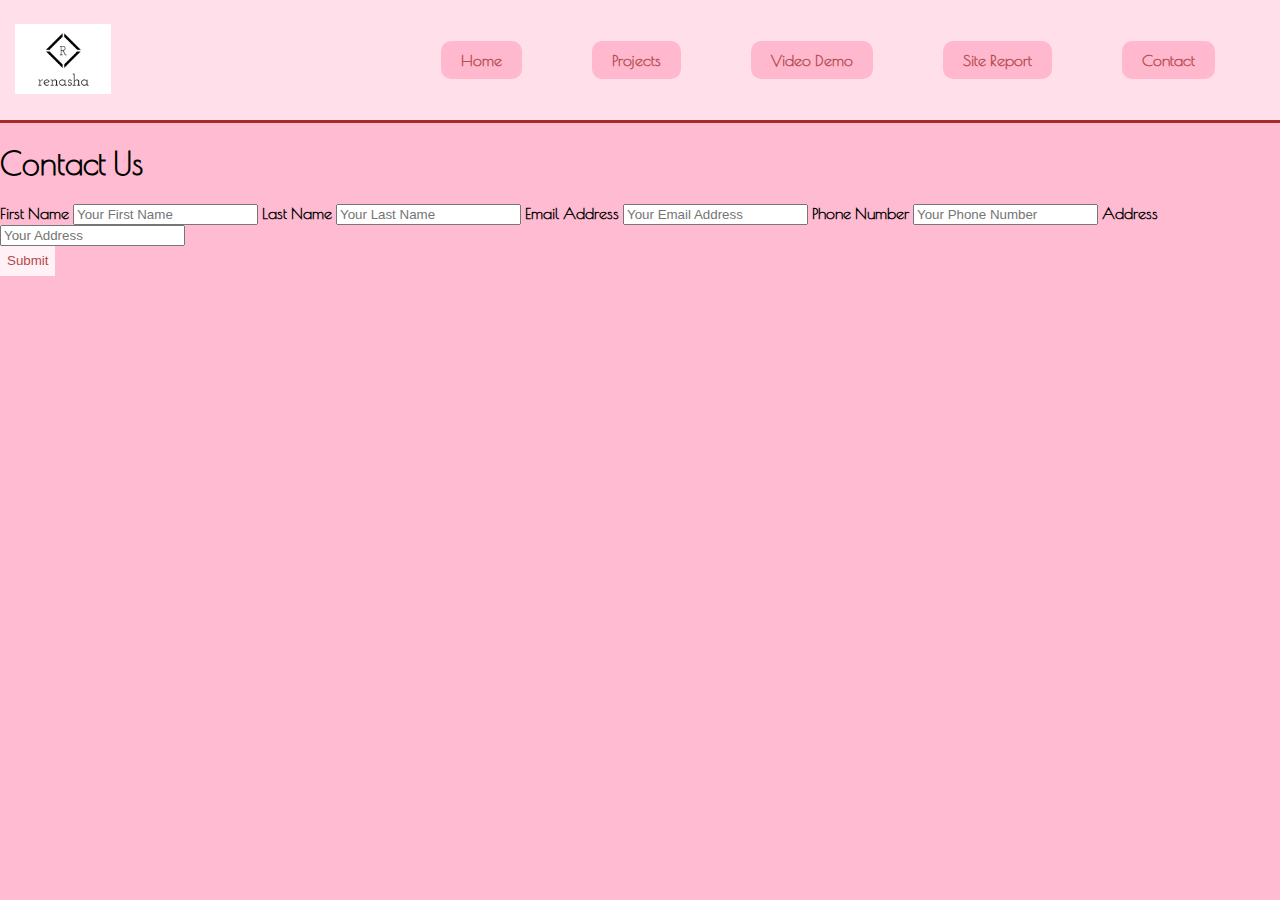
==== contact.html @ 232bf1fc "Edits" ====
<!DOCTYPE html>
<html>
<head>
	<title>Contact Us</title>
	<link rel="stylesheet" type="text/css" href="styling.css">
	<link rel="preconnect" href="https://fonts.googleapis.com">
	<link rel="preconnect" href="https://fonts.gstatic.com" crossorigin>
	<link href="https://fonts.googleapis.com/css2?family=Poiret+One&display=swap" rel="stylesheet">
	<link rel="stylesheet" href="https://cdnjs.cloudflare.com/ajax/libs/font-awesome/4.7.0/css/font-awesome.min.css">
</head>
<body>
	<header>
		<div class="logo">
			<img src="logo.png" alt="logo">
		</div>
		<nav class="navi">
			<ul class="ul">
				<li><a href="#">Home</a></li>
				<li><a href="#">Projects</a></li>
				<li><a href="#">Video Demo</a></li>
				<li><a href="#">Site Report</a></li>
				<li><a href="#">Contact</a></li>
			</ul>
		</nav>
	</header>
	<main>
		<h1>Contact Us</h1>
		<div class="formpage">
			<label for="fname">First Name</label>
			<input type="text" id="fname" name="firstname" placeholder="Your First Name">

			<label for="lname">Last Name</label>
			<input type="text" id="lname" name="lastname" placeholder="Your Last Name">

			<label for="email">Email Address</label>
			<input type="text" id="email" name="email" placeholder="Your Email Address">

			<label for="phno">Phone Number</label>
			<input type="text" id="phno" name="phno" placeholder="Your Phone Number">

			<label for="address">Address</label>
			<input type="text" id="address" name="address" placeholder="Your Address">
		</div>
		<div>
			<button>Submit</button>
		</div>
	</main>
</body>
</html>
---- styling.css ----
body{
	margin: 0;
	background-color: #ffbbd1;
	 font-family: "Poiret One", sans-serif;
  	font-weight: 600;
  	font-style: normal;
}

header {
	display: flex;
	justify-content: space-between;
	align-items: center;
	padding: 15px;
	background-color:#ffdfe9;
	height: 10vh;
	border-bottom: solid;
	border-color: brown;

}

header .logo img {
	height: 70px;
	
}

header nav ul {
	display: flex;
	list-style: none;
	margin: 0;
	padding-right: 50px;
	gap: 50px;

}

header nav ul li {
	margin-left: 20px;
	display: flex;
	justify-content: space-around;
	font-family: "Poiret One", sans-serif;
  	font-weight: bold;
  	font-style:normal ;
}

header nav ul li a {
	display: block;
	padding: 10px 20px;
	border-radius: 10px;
	text-decoration: none;  
	color: brown;
	background-color:#ffafc8 ;
	opacity: 0.8;
}

header nav ul li a:hover {
	opacity: 1; 
}


.bg {
	display: flex;
	flex-direction: column;
	align-items: center;
	text-align: center;
	position: relative;
	padding: 50px 20px;
	background-color:#ffdfe9 ;
	height: 60vh;
}

.bg .backgroundblock {
	position: absolute;
	top: 0;
	left: 0;
	width: 100%;
	height: 100%;
	background: linear-gradient(#ffafc8,#FF69B4);
	z-index: -1;
}

.bg .profileimage {
	border-radius: 50%;
	width: 200px;
	height: 200px;
	overflow: hidden;
	margin-bottom: 20px;

}
.profileimage img {
	width: 100%;
	height: 100%;
	object-fit: cover;
	border-radius: 50%;
}

.text {
	max-width: 800px;
	z-index: 1;
	color:brown ;
}

.text h1 {
	font-size: 70px;
	letter-spacing: 3px;
	margin: 0;
}

 .text p {
	font-size: 20px;
	margin-bottom: 15px;
}

.learnmore {
	display: inline-block;
	padding: 10px 20px;
	color: white;
	text-decoration: none;
	border-radius: 5px;
}




button {
	background-color: white;
	color: brown;
	opacity: 0.8;
	border: none;
	height: 30px;
	padding: 7px;
}

button:hover{
	opacity: 1;
}
.fa {
  padding: 20px;
  font-size: 80px;
  width: 50px;
  text-align: center;
  text-decoration: none;
  margin: 5px 2px;
}

.fa:hover {
	opacity: 1;

}

.fa-facebook {
	color: white;
}

.fa-instagram {
	color: white;
}

.fa-linkedin {
	color: white;
}

.fa-github {
	color: white;
}

.fa-twitter {
	color: white;
}

.icons {
	height: px;
}

footer {
	display: flex;
	justify-content: space-around;
	position: relative;
	top: 10px;
}
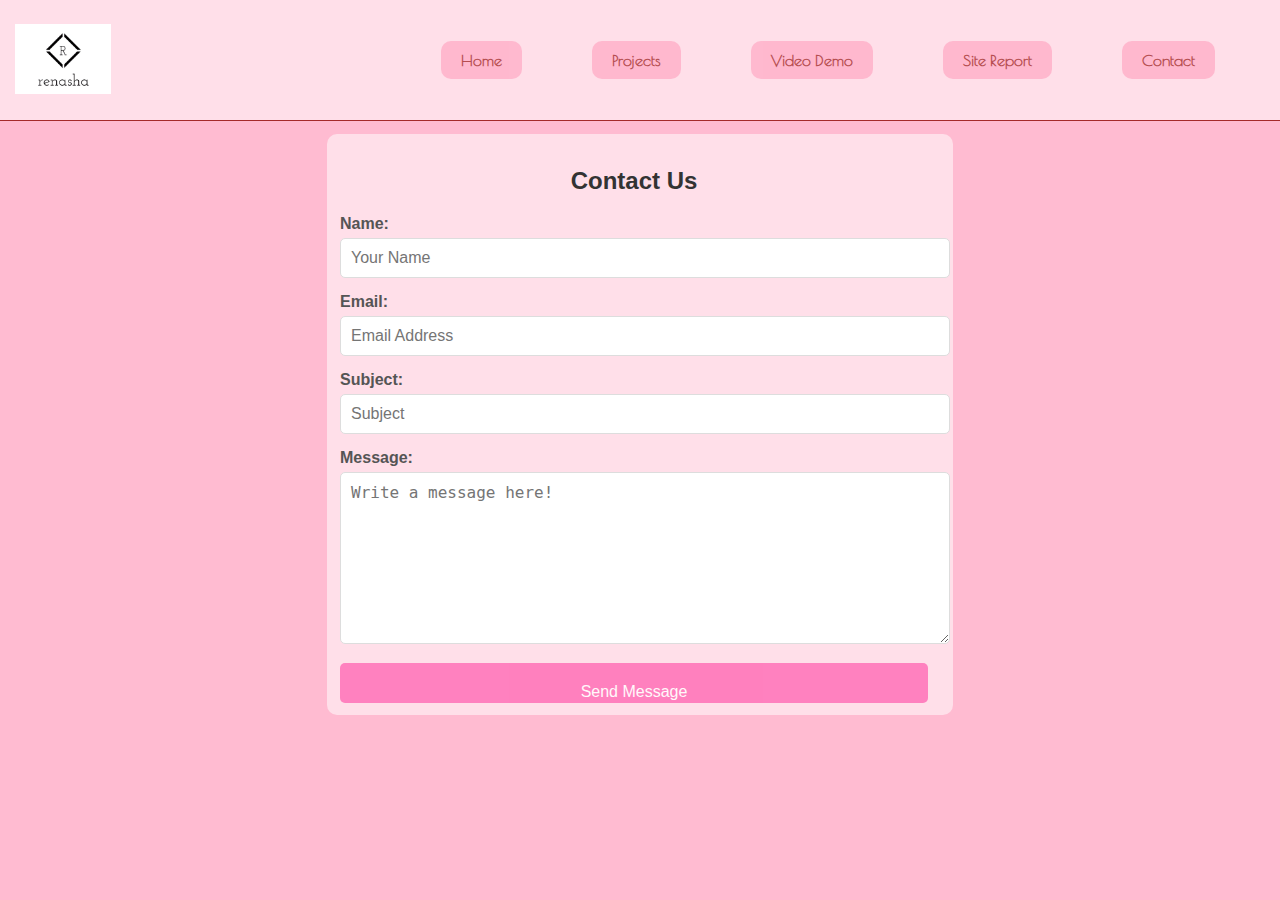
==== commit 8a3d31ab: "Contact page added!" ====
--- a/contact.html
+++ b/contact.html
@@ -1,49 +1,50 @@
 <!DOCTYPE html>
-<html>
 <head>
-	<title>Contact Us</title>
-	<link rel="stylesheet" type="text/css" href="styling.css">
-	<link rel="preconnect" href="https://fonts.googleapis.com">
-	<link rel="preconnect" href="https://fonts.gstatic.com" crossorigin>
-	<link href="https://fonts.googleapis.com/css2?family=Poiret+One&display=swap" rel="stylesheet">
-	<link rel="stylesheet" href="https://cdnjs.cloudflare.com/ajax/libs/font-awesome/4.7.0/css/font-awesome.min.css">
+    <title>Contact Me</title>
+    <link rel="stylesheet" type="text/css" href="styling.css">
+    <link rel="preconnect" href="https://fonts.googleapis.com">
+    <link rel="preconnect" href="https://fonts.gstatic.com" crossorigin>
+    <link href="https://fonts.googleapis.com/css2?family=Poiret+One&display=swap" rel="stylesheet">
+    <link rel="stylesheet" href="https://cdnjs.cloudflare.com/ajax/libs/font-awesome/4.7.0/css/font-awesome.min.css">
 </head>
 <body>
-	<header>
-		<div class="logo">
-			<img src="logo.png" alt="logo">
-		</div>
-		<nav class="navi">
-			<ul class="ul">
-				<li><a href="#">Home</a></li>
-				<li><a href="#">Projects</a></li>
-				<li><a href="#">Video Demo</a></li>
-				<li><a href="#">Site Report</a></li>
-				<li><a href="#">Contact</a></li>
-			</ul>
-		</nav>
-	</header>
-	<main>
-		<h1>Contact Us</h1>
-		<div class="formpage">
-			<label for="fname">First Name</label>
-			<input type="text" id="fname" name="firstname" placeholder="Your First Name">
-
-			<label for="lname">Last Name</label>
-			<input type="text" id="lname" name="lastname" placeholder="Your Last Name">
-
-			<label for="email">Email Address</label>
-			<input type="text" id="email" name="email" placeholder="Your Email Address">
-
-			<label for="phno">Phone Number</label>
-			<input type="text" id="phno" name="phno" placeholder="Your Phone Number">
-
-			<label for="address">Address</label>
-			<input type="text" id="address" name="address" placeholder="Your Address">
-		</div>
-		<div>
-			<button>Submit</button>
-		</div>
-	</main>
+    <header>
+        <div class="logo">
+            <img src="logo.png" alt="logo">
+        </div>
+        <nav class="navi">
+            <ul class="ul">
+                <li><a href="#">Home</a></li>
+                <li><a href="#">Projects</a></li>
+                <li><a href="#">Video Demo</a></li>
+                <li><a href="#">Site Report</a></li>
+                <li><a href="#">Contact</a></li>
+            </ul>
+        </nav>
+    </header>
+    <section id="contact-form">
+        <div class="container">
+            <form class="contact-form">
+                <h2>Contact Us</h2>
+                <div class="form-group">
+                    <label for="name">Name:</label>
+                    <input type="text" id="name" name="name" placeholder="Your Name" required>
+                </div>
+                <div class="form-group">
+                    <label for="email">Email:</label>
+                    <input type="email" id="email" name="email" placeholder="Email Address"  required>
+                </div>
+                <div class="form-group">
+                    <label for="subject">Subject:</label>
+                    <input type="text" id="subject" name="subject" placeholder="Subject" required>
+                </div>
+                <div class="form-group">
+                    <label for="message">Message:</label>
+                    <textarea id="message" name="message" rows="3" placeholder="Write a message here!" required></textarea>
+                </div>
+                <button class="submit" type="submit">Send Message</button>
+            </form>
+        </div>
+    </section>
 </body>
 </html>
--- a/styling.css
+++ b/styling.css
@@ -1,180 +1,251 @@
-body{
-	margin: 0;
-	background-color: #ffbbd1;
-	 font-family: "Poiret One", sans-serif;
-  	font-weight: 600;
-  	font-style: normal;
+body {
+    margin: 0;
+    background-color: #ffbbd1;
+    font-family: "Poiret One", sans-serif;
+    font-weight: 600;
+    font-style: normal;
 }
 
 header {
-	display: flex;
-	justify-content: space-between;
-	align-items: center;
-	padding: 15px;
-	background-color:#ffdfe9;
-	height: 10vh;
-	border-bottom: solid;
-	border-color: brown;
-
+    display: flex;
+    justify-content: space-between;
+    align-items: center;
+    padding: 15px;
+    background-color: #ffdfe9;
+    height: 10vh;
+    border-bottom: solid 1px brown;
 }
 
 header .logo img {
-	height: 70px;
-	
+    height: 70px;
 }
 
 header nav ul {
-	display: flex;
-	list-style: none;
-	margin: 0;
-	padding-right: 50px;
-	gap: 50px;
-
+    display: flex;
+    list-style: none;
+    margin: 0;
+    padding-right: 50px;
+    gap: 50px;
 }
 
 header nav ul li {
-	margin-left: 20px;
-	display: flex;
-	justify-content: space-around;
-	font-family: "Poiret One", sans-serif;
-  	font-weight: bold;
-  	font-style:normal ;
+    margin-left: 20px;
+    display: flex;
+    justify-content: space-around;
+    font-family: "Poiret One", sans-serif;
+    font-weight: bold;
+    font-style: normal;
 }
 
 header nav ul li a {
-	display: block;
-	padding: 10px 20px;
-	border-radius: 10px;
-	text-decoration: none;  
-	color: brown;
-	background-color:#ffafc8 ;
-	opacity: 0.8;
+    display: block;
+    padding: 10px 20px;
+    border-radius: 10px;
+    text-decoration: none;
+    color: brown;
+    background-color: #ffafc8;
+    opacity: 0.8;
 }
 
 header nav ul li a:hover {
-	opacity: 1; 
-}
-
+    opacity: 1;
+}
 
 .bg {
-	display: flex;
-	flex-direction: column;
-	align-items: center;
-	text-align: center;
-	position: relative;
-	padding: 50px 20px;
-	background-color:#ffdfe9 ;
-	height: 60vh;
+    display: flex;
+    flex-direction: column;
+    align-items: center;
+    text-align: center;
+    position: relative;
+    padding: 50px 20px;
+    background-color: #ffdfe9;
+    height: 60vh;
 }
 
 .bg .backgroundblock {
-	position: absolute;
-	top: 0;
-	left: 0;
-	width: 100%;
-	height: 100%;
-	background: linear-gradient(#ffafc8,#FF69B4);
-	z-index: -1;
+    position: absolute;
+    top: 0;
+    left: 0;
+    width: 100%;
+    height: 100%;
+    background: linear-gradient(#ffafc8, #FF69B4);
+    z-index: -1;
 }
 
 .bg .profileimage {
-	border-radius: 50%;
-	width: 200px;
-	height: 200px;
-	overflow: hidden;
-	margin-bottom: 20px;
-
-}
+    border-radius: 50%;
+    width: 200px;
+    height: 200px;
+    margin-bottom: 20px;
+}
+
 .profileimage img {
-	width: 100%;
-	height: 100%;
-	object-fit: cover;
-	border-radius: 50%;
+    width: 100%;
+    height: 100%;
+    object-fit: cover;
+    border-radius: 50%;
 }
 
 .text {
-	max-width: 800px;
-	z-index: 1;
-	color:brown ;
+    max-width: 800px;
+    z-index: 1;
+    color: brown;
 }
 
 .text h1 {
-	font-size: 70px;
-	letter-spacing: 3px;
-	margin: 0;
-}
-
- .text p {
-	font-size: 20px;
-	margin-bottom: 15px;
+    font-size: 40px;
+    letter-spacing: 3px;
+    margin: 0;
+    font-weight: 800;
+}
+
+.text p {
+    font-size: 20px;
+    margin-bottom: 15px;
 }
 
 .learnmore {
-	display: inline-block;
-	padding: 10px 20px;
-	color: white;
-	text-decoration: none;
-	border-radius: 5px;
-}
-
-
-
+    display: inline-block;
+    padding: 7px;
+    color: white;
+    text-decoration: none;
+    border-radius: 5px;
+}
 
 button {
-	background-color: white;
-	color: brown;
-	opacity: 0.8;
-	border: none;
-	height: 30px;
-	padding: 7px;
-}
-
-button:hover{
-	opacity: 1;
-}
+    background-color: white;
+    color: brown;
+    opacity: 0.8;
+    border: none;
+    height: 30px;
+    padding: 7px;
+    cursor: pointer;
+}
+
+button:hover {
+    opacity: 1;
+}
+
 .fa {
-  padding: 20px;
-  font-size: 80px;
-  width: 50px;
-  text-align: center;
-  text-decoration: none;
-  margin: 5px 2px;
+    padding: 20px;
+    font-size: 80px;
+    width: 50px;
+    text-align: center;
+    text-decoration: none;
+    margin: 5px 2px;
 }
 
 .fa:hover {
-	opacity: 1;
-
-}
-
-.fa-facebook {
-	color: white;
-}
-
-.fa-instagram {
-	color: white;
-}
-
-.fa-linkedin {
-	color: white;
-}
-
-.fa-github {
-	color: white;
-}
-
-.fa-twitter {
-	color: white;
-}
-
-.icons {
-	height: px;
+    opacity: 1;
+}
+
+.fa-facebook, .fa-instagram, .fa-linkedin, .fa-github, .fa-twitter {
+    color: white;
 }
 
 footer {
-	display: flex;
-	justify-content: space-around;
-	position: relative;
-	top: 10px;
-}
-
-
+    display: flex;
+    justify-content: space-around;
+    position: relative;
+    top: 10px;
+}
+
+.formpage {
+    display: flex;
+    flex-direction: column;
+    align-content: space-evenly;
+    padding: 20px;
+    min-height: 60vh;
+}
+
+h1 {
+    color: brown;
+    display: flex;
+    justify-content: center;
+}
+
+textarea {
+    height: 150px;
+}
+
+#contact-form {
+    margin: 0;
+    padding: 0;
+    font-family: 'Arial', sans-serif;
+    display: flex;
+    justify-content: center;
+    align-items: center;
+    min-height: 60vh;
+    margin-top:1%;
+}
+
+.container {
+    width: 80%;
+    max-width: 600px;
+    padding: 1%;
+    background-color: #ffdfe9;
+    border-radius: 10px;
+}
+
+.contact-form {
+    display: flex;
+    flex-direction: column;
+    padding-right: 2%;
+}
+
+.contact-form h2 {
+    margin-bottom: 20px;
+    color: #333;
+    text-align: center;
+}
+
+.form-group {
+    margin-bottom: 15px;
+}
+
+.form-group label {
+    display: block;
+    margin-bottom: 5px;
+    color: #555;
+}
+
+.form-group input,
+.form-group textarea {
+    width: 100%;
+    padding: 10px;
+    border: 1px solid #ddd;
+    border-radius: 5px;
+    font-size: 16px;
+}
+
+#contact-form button {
+    padding: 20px 20px;
+    background-color: hotpink;
+    color: #fff;
+    border: none;
+    border-radius: 5px;
+    font-size: 16px;
+    opacity:0.8 ;
+}
+
+#contact-form button:hover {
+    opacity: 1;
+}
+
+@media (max-width: 768px) {
+    .container {
+        width: 100%;
+    }
+}
+
+
+label {
+    color: brown;
+}
+
+@media (max-width: 768px) {
+    .form-group input,
+    .form-group textarea {
+        font-size: 14px; 
+    }
+}
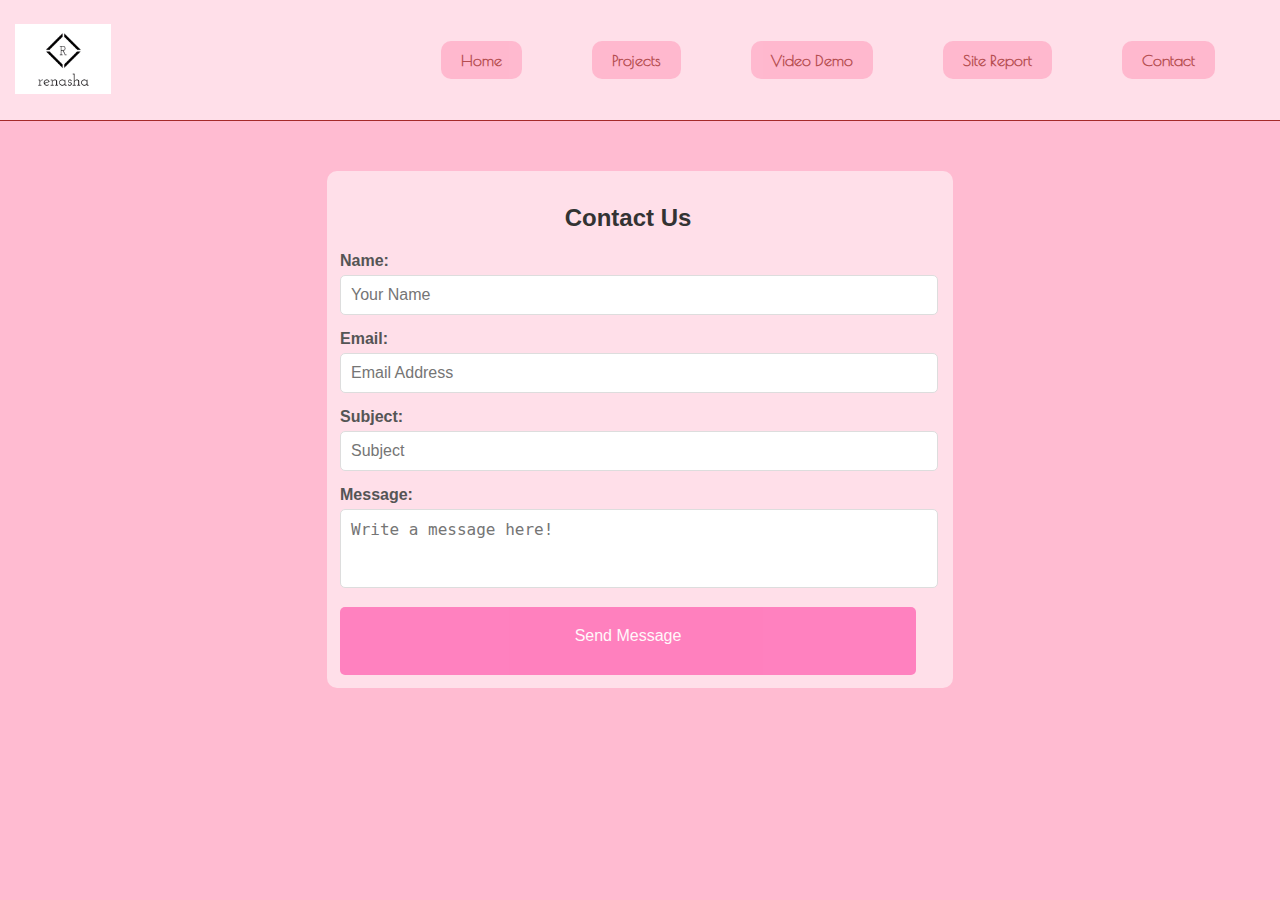
==== commit 228becac: "Some changes!" ====
--- a/contact.html
+++ b/contact.html
@@ -1,4 +1,5 @@
 <!DOCTYPE html>
+<html lang="en">
 <head>
     <title>Contact Me</title>
     <link rel="stylesheet" type="text/css" href="styling.css">
@@ -14,7 +15,7 @@
         </div>
         <nav class="navi">
             <ul class="ul">
-                <li><a href="#">Home</a></li>
+                <li><a href="index.html">Home</a></li>
                 <li><a href="#">Projects</a></li>
                 <li><a href="#">Video Demo</a></li>
                 <li><a href="#">Site Report</a></li>
--- a/styling.css
+++ b/styling.css
@@ -63,7 +63,7 @@
 }
 
 .bg .backgroundblock {
-    position: absolute;
+    position: relative;
     top: 0;
     left: 0;
     width: 100%;
@@ -103,28 +103,34 @@
     font-size: 20px;
     margin-bottom: 15px;
 }
-
-.learnmore {
+.btncon {
+    display: flex;
+    gap: 10px;
+    justify-content: center;
+}
+
+.btn {
     display: inline-block;
-    padding: 7px;
-    color: white;
+    padding: 10px 20px;
+    font-size: 16px;
+    color: brown;
     text-decoration: none;
     border-radius: 5px;
-}
-
-button {
+    text-align: center;
+    cursor: pointer;
+    opacity: 0.7;
     background-color: white;
-    color: brown;
-    opacity: 0.8;
-    border: none;
-    height: 30px;
-    padding: 7px;
-    cursor: pointer;
-}
-
-button:hover {
-    opacity: 1;
-}
+}
+
+.btn:hover{
+    opacity: 1;
+}
+
+.learn btn {
+    padding-right:5px;
+    padding-left: 5px;
+}
+
 
 .fa {
     padding: 20px;
@@ -176,7 +182,7 @@
     justify-content: center;
     align-items: center;
     min-height: 60vh;
-    margin-top:1%;
+    margin-top:3%;
 }
 
 .container {
@@ -190,7 +196,7 @@
 .contact-form {
     display: flex;
     flex-direction: column;
-    padding-right: 2%;
+    padding-right: 4%;
 }
 
 .contact-form h2 {
@@ -216,6 +222,9 @@
     border: 1px solid #ddd;
     border-radius: 5px;
     font-size: 16px;
+    resize: none;
+    height: auto;
+    padding-right: 10px;
 }
 
 #contact-form button {
@@ -226,6 +235,7 @@
     border-radius: 5px;
     font-size: 16px;
     opacity:0.8 ;
+    padding-bottom: 30px;
 }
 
 #contact-form button:hover {
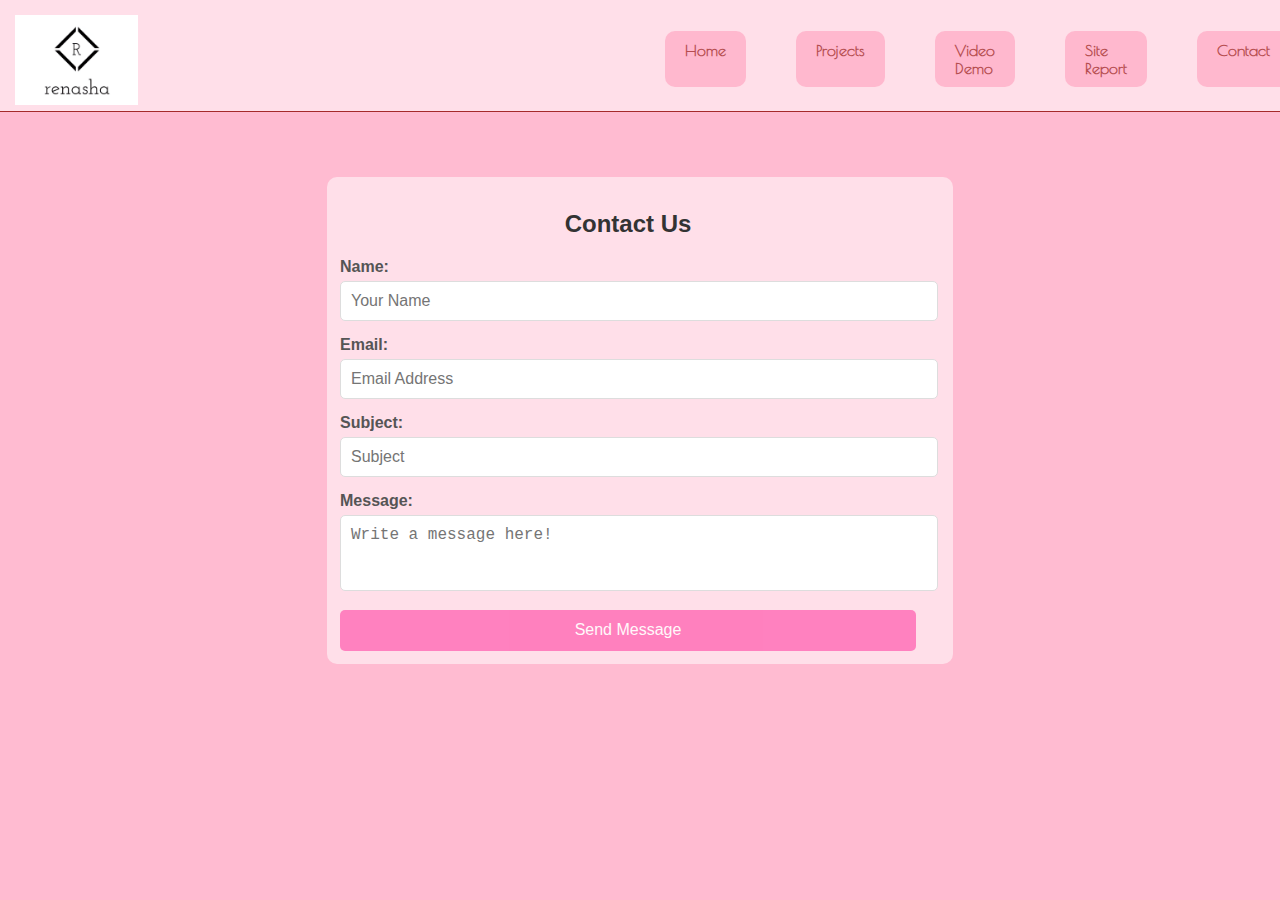
==== commit bc5b45c4: "changes" ====
--- a/contact.html
+++ b/contact.html
@@ -16,9 +16,9 @@
         <nav class="navi">
             <ul class="ul">
                 <li><a href="index.html">Home</a></li>
-                <li><a href="#">Projects</a></li>
+                <li><a href="project.html">Projects</a></li>
                 <li><a href="#">Video Demo</a></li>
-                <li><a href="#">Site Report</a></li>
+                <li><a href="sitereport.html">Site Report</a></li>
                 <li><a href="#">Contact</a></li>
             </ul>
         </nav>
--- a/styling.css
+++ b/styling.css
@@ -7,34 +7,35 @@
 }
 
 header {
-    display: flex;
-    justify-content: space-between;
-    align-items: center;
+    display: grid;
+    grid-template-columns: auto 1fr; 
     padding: 15px;
     background-color: #ffdfe9;
+    height: 9vh;
+    border-bottom: solid 1px brown;
+}
+
+header .logo img {
+    grid-column: 1;
     height: 10vh;
-    border-bottom: solid 1px brown;
-}
-
-header .logo img {
-    height: 70px;
+    padding-bottom:20px ;
 }
 
 header nav ul {
-    display: flex;
-    list-style: none;
-    margin: 0;
-    padding-right: 50px;
-    gap: 50px;
-}
+    display: inline-flex;
+    padding-left: 45%;
+    gap: 30px;
+}
+
 
 header nav ul li {
     margin-left: 20px;
     display: flex;
-    justify-content: space-around;
     font-family: "Poiret One", sans-serif;
     font-weight: bold;
     font-style: normal;
+    gap: 30px;
+
 }
 
 header nav ul li a {
@@ -52,12 +53,13 @@
 }
 
 .bg {
-    display: flex;
-    flex-direction: column;
+    display: grid;
+    grid-template-columns: 1fr; /* Single column layout */
+    grid-template-rows: auto auto auto; /* Adjust rows as needed */
     align-items: center;
     text-align: center;
     position: relative;
-    padding: 50px 20px;
+    padding: 50px 40px;
     background-color: #ffdfe9;
     height: 60vh;
 }
@@ -74,9 +76,12 @@
 
 .bg .profileimage {
     border-radius: 50%;
-    width: 200px;
-    height: 200px;
+    width: 30vh;
+    height: 0vh;
     margin-bottom: 20px;
+    grid-row: 2;
+    padding-left: 45%;
+
 }
 
 .profileimage img {
@@ -90,6 +95,8 @@
     max-width: 800px;
     z-index: 1;
     color: brown;
+    grid-row: 3;
+    padding-left: 24%;
 }
 
 .text h1 {
@@ -102,9 +109,11 @@
 .text p {
     font-size: 20px;
     margin-bottom: 15px;
+    padding-left: 2%;
 }
 .btncon {
-    display: flex;
+    display: grid;
+    grid-template-columns: repeat(2, auto);
     gap: 10px;
     justify-content: center;
 }
@@ -139,6 +148,7 @@
     text-align: center;
     text-decoration: none;
     margin: 5px 2px;
+    grid-column: span 5;
 }
 
 .fa:hover {
@@ -150,10 +160,12 @@
 }
 
 footer {
-    display: flex;
-    justify-content: space-around;
+    display: grid;
+    grid-template-columns: repeat(5, auto);
+    justify-content: center;
     position: relative;
     top: 10px;
+    background-color:;
 }
 
 .formpage {
@@ -168,6 +180,12 @@
     color: brown;
     display: flex;
     justify-content: center;
+}
+
+p {
+    display: flex;
+    justify-content: center;
+    color: brown;
 }
 
 textarea {
@@ -228,15 +246,18 @@
 }
 
 #contact-form button {
-    padding: 20px 20px;
+    padding:2%;
     background-color: hotpink;
     color: #fff;
     border: none;
     border-radius: 5px;
     font-size: 16px;
     opacity:0.8 ;
-    padding-bottom: 30px;
-}
+    display: flex;
+    justify-content: center;
+}
+
+
 
 #contact-form button:hover {
     opacity: 1;
@@ -259,3 +280,4 @@
         font-size: 14px; 
     }
 }
+
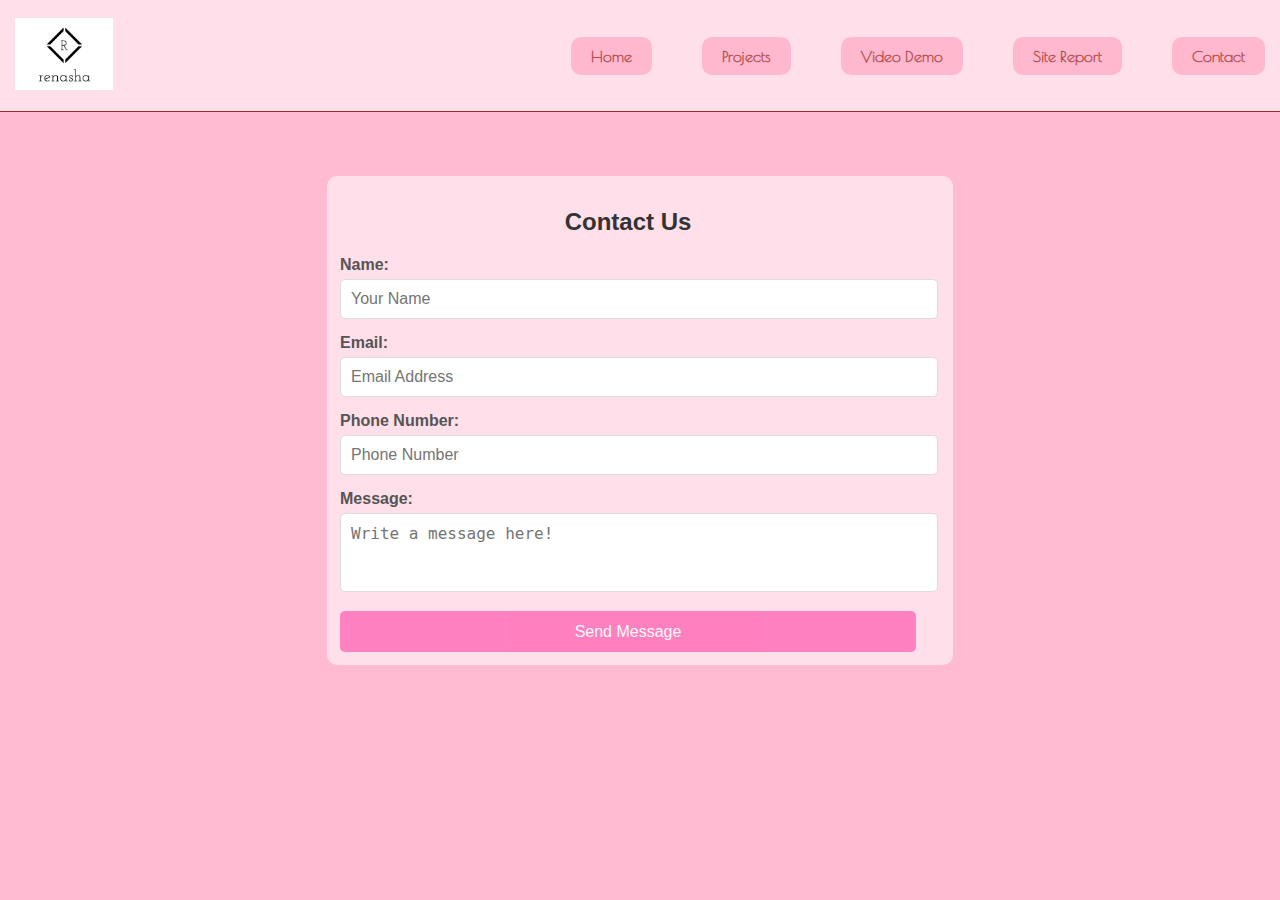
==== commit 3977dad0: "videodemoleft" ====
--- a/contact.html
+++ b/contact.html
@@ -36,8 +36,8 @@
                     <input type="email" id="email" name="email" placeholder="Email Address"  required>
                 </div>
                 <div class="form-group">
-                    <label for="subject">Subject:</label>
-                    <input type="text" id="subject" name="subject" placeholder="Subject" required>
+                    <label for="phno">Phone Number:</label>
+                    <input type="text" id="phno" name="phno" placeholder="Phone Number" required minlength="10" maxlength="10">
                 </div>
                 <div class="form-group">
                     <label for="message">Message:</label>
--- a/styling.css
+++ b/styling.css
@@ -8,25 +8,28 @@
 
 header {
     display: grid;
-    grid-template-columns: auto 1fr; 
+    grid-template-columns: auto 1fr auto;
+    align-items: center;
     padding: 15px;
     background-color: #ffdfe9;
+    border-bottom: solid 1px brown;
     height: 9vh;
-    border-bottom: solid 1px brown;
 }
 
 header .logo img {
-    grid-column: 1;
-    height: 10vh;
-    padding-bottom:20px ;
-}
+    height: 8vh;
+}
+
+
 
 header nav ul {
-    display: inline-flex;
-    padding-left: 45%;
+    display: flex;
+    justify-content: flex-end;
+    list-style-type: none;
+    margin: 0;
+    padding: 0;
     gap: 30px;
 }
-
 
 header nav ul li {
     margin-left: 20px;
@@ -34,8 +37,6 @@
     font-family: "Poiret One", sans-serif;
     font-weight: bold;
     font-style: normal;
-    gap: 30px;
-
 }
 
 header nav ul li a {
@@ -52,10 +53,21 @@
     opacity: 1;
 }
 
+header .navi.active {
+    display: flex;
+    flex-direction: column;
+    align-items: center;
+    width: 100%;
+    position: relative;
+    top: 9vh;
+    left: 0;
+    background-color: #ffdfe9;
+}
+
 .bg {
     display: grid;
-    grid-template-columns: 1fr; /* Single column layout */
-    grid-template-rows: auto auto auto; /* Adjust rows as needed */
+    grid-template-columns: 1fr;
+    grid-template-rows: auto auto auto;
     align-items: center;
     text-align: center;
     position: relative;
@@ -65,7 +77,7 @@
 }
 
 .bg .backgroundblock {
-    position: relative;
+    position: absolute;
     top: 0;
     left: 0;
     width: 100%;
@@ -77,11 +89,10 @@
 .bg .profileimage {
     border-radius: 50%;
     width: 30vh;
-    height: 0vh;
+    height: 30vh;
     margin-bottom: 20px;
     grid-row: 2;
-    padding-left: 45%;
-
+    justify-self: center;
 }
 
 .profileimage img {
@@ -96,7 +107,8 @@
     z-index: 1;
     color: brown;
     grid-row: 3;
-    padding-left: 24%;
+    justify-self: center;
+    text-align: center;
 }
 
 .text h1 {
@@ -109,8 +121,8 @@
 .text p {
     font-size: 20px;
     margin-bottom: 15px;
-    padding-left: 2%;
-}
+}
+
 .btncon {
     display: grid;
     grid-template-columns: repeat(2, auto);
@@ -131,42 +143,19 @@
     background-color: white;
 }
 
-.btn:hover{
+.btn:hover {
     opacity: 1;
-}
-
-.learn btn {
-    padding-right:5px;
-    padding-left: 5px;
-}
-
-
-.fa {
-    padding: 20px;
-    font-size: 80px;
-    width: 50px;
-    text-align: center;
-    text-decoration: none;
-    margin: 5px 2px;
-    grid-column: span 5;
-}
-
-.fa:hover {
-    opacity: 1;
-}
-
-.fa-facebook, .fa-instagram, .fa-linkedin, .fa-github, .fa-twitter {
-    color: white;
 }
 
 footer {
     display: grid;
     grid-template-columns: repeat(5, auto);
     justify-content: center;
-    position: relative;
-    top: 10px;
-    background-color:;
-}
+    gap: 10px;
+    background-color: #ffbbd1;
+    padding: 20px 0;
+}
+
 
 .formpage {
     display: flex;
@@ -263,15 +252,60 @@
     opacity: 1;
 }
 
+label {
+    color: brown;
+}
+.site {
+    padding: 20px;
+}
+
+.sitereport h1 {
+    text-align: center;
+}
+
+.sitetext {
+    color: brown;
+    font-family: sans-serif;
+    text-align: center;
+    margin: 2%;
+}
+
+.sitetext p {
+    font-family: sans-serif;
+    color: brown;
+    text-align: center;
+    margin: 2%;
+}
+.w3slink a {
+    font-size: 9px;
+    color: brown;
+}
+
+
 @media (max-width: 768px) {
-    .container {
+    header {
+        flex-direction: column;
+        align-items: flex-start;
+    }
+
+    .navi .ul {
+        flex-direction: column;
         width: 100%;
     }
-}
-
-
-label {
-    color: brown;
+
+    .navi .ul li {
+        margin: 5px 0;
+    }
+
+@media (max-width: 480px) {
+    .logo img {
+        max-width: 80px;
+    }
+
+    .navi .ul {
+        align-items: center;
+    }
+
 }
 
 @media (max-width: 768px) {
@@ -279,5 +313,110 @@
     .form-group textarea {
         font-size: 14px; 
     }
-}
-
+} 
+
+.pictures {
+    display: grid;
+    grid-template-columns: repeat(4, 1fr);
+    gap: 30px;
+    width: 90%;
+    max-width: 1200px;
+    margin: auto;
+    padding-right: 6%;
+}
+
+.pro {
+    opacity: 1;
+    border-radius: 5px;
+}
+
+.pro:hover {
+    opacity: 0.8;
+}
+
+@media (max-width: 1200px) {
+    .pictures {
+        grid-template-columns: repeat(3, 1fr);
+    }
+}
+
+@media (max-width: 900px) {
+    .pictures {
+        grid-template-columns: repeat(2, 1fr);
+    }
+}
+
+@media (max-width: 600px) {
+    .pictures {
+        grid-template-columns: repeat(3, 1fr);
+        grid-template-rows: repeat(3, auto);
+    }
+}
+.fa {
+    padding: 10px;
+    font-size: 30px;
+    width: 50px;
+    text-align: center;
+    text-decoration: none;
+    margin: 5px 2px;
+    color: white;
+}
+
+.fa:hover {
+    opacity: 0.8;
+}
+
+@media (max-width: 768px) {
+    header {
+        grid-template-columns: 1fr auto;
+    }
+
+    header .logo {
+        justify-self: start;
+    }
+
+    header .container {
+        display: block;
+    }
+
+    header .navi {
+        display: none;
+    }
+
+    header .navi.active {
+        display: flex;
+        flex-direction: column;
+        align-items: center;
+        width: 100%;
+        position: absolute;
+        top: 9vh;
+        left: 0;
+        background-color: #ffdfe9;
+    }
+
+    .bg .profileimage {
+        justify-self: center;
+    }
+}
+
+@media (max-width: 480px) {
+    .text h1 {
+        font-size: 30px;
+    }
+
+    .text p {
+        font-size: 18px;
+    }
+
+    .btncon {
+        grid-template-columns: 1fr;
+    }
+
+    footer {
+        grid-template-columns: 1fr;
+    }
+
+    .fa {
+        font-size: 24px;
+    }
+}
